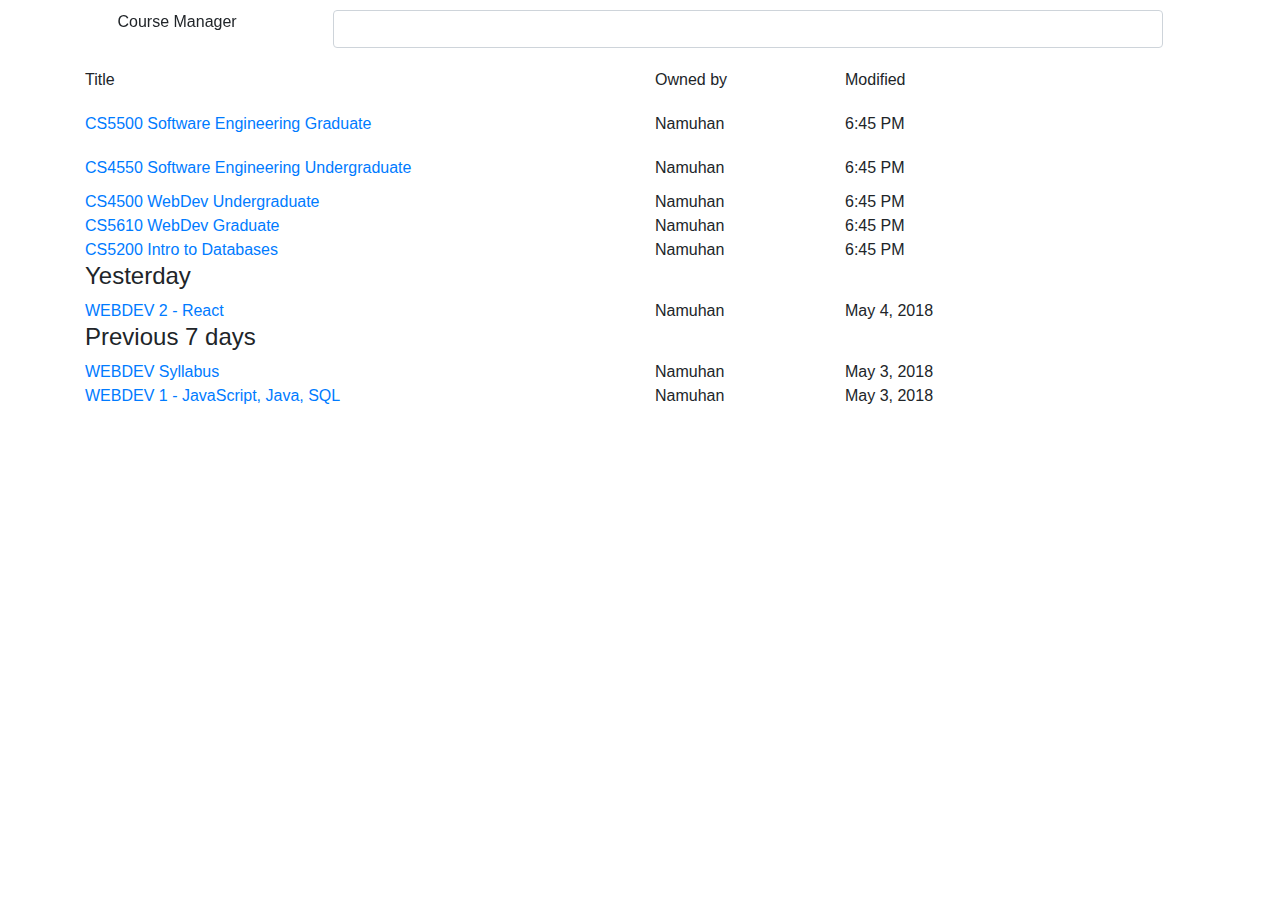
==== src/main/webapp/dashboard/dashboard-grid.html @ 841548db "Created login web page" ====
<!DOCTYPE html>
<html lang="en">
<head>
    <link href="https://stackpath.bootstrapcdn.com/bootstrap/4.5.2/css/bootstrap.min.css" rel="stylesheet"/>
    <link rel="stylesheet" href="https://pro.fontawesome.com/releases/v5.10.0/css/all.css" integrity="sha384-AYmEC3Yw5cVb3ZcuHtOA93w35dYTsvhLPVnYs9eStHfGJvOvKxVfELGroGkvsg+p" crossorigin="anonymous"/>
    <link rel="stylesheet" href="../style.css"/>
    <meta charset="UTF-8">
    <title>Dashboard Grid</title>
</head>
<body>

<div class="wbdv-sticky-nav-bar">
    <div class="row">
        <div class="col-1">
            <i class="fas fa-bars fa-2x"></i>
        </div>
        <div class="col-2">
            Course Manager
        </div>
        <div class="col-8">
            <input class="form-control"/>
        </div>
        <div class="col-1">
            <i class="fas fa-plus"></i>
        </div>
    </div>
</div>

<div class="container">
<!--    <h1>Dashboard Grid</h1>-->

    <div class="row row-styling">
        <div class="col-6">Title</div>
        <div class="col-2">Owned by</div>
        <div class="col-3">Modified</div>
        <div class="col-1"></div>
    </div>
    <div class="row row-styling">
        <div class="col-6">
            <a href="../editor/editor.template.client.html">
                <i class="fas fa-file"></i>
                CS5500 Software Engineering Graduate
            </a>
        </div>
        <div class="col-2">Namuhan</div>
        <div class="col-3">6:45 PM</div>
        <div class="col-1">
            <i class="fas fa-times"></i>
        </div>
    </div>
    <div class="row row-styling">
        <div class="col-6">
            <a href="../editor/editor.template.client.html">
                <i class="fas fa-file"></i>
                CS4550 Software Engineering Undergraduate
            </a>
        </div>
        <div class="col-2">Namuhan</div>
        <div class="col-3">6:45 PM</div>
        <div class="col-1">
            <i class="fas fa-times"></i>
        </div>
    </div>


    <div class="row">
        <div class="col-6">
            <a href="../editor/editor.template.client.html">
                <i class="fas fa-file"></i>
                CS4500 WebDev Undergraduate
            </a>
        </div>
        <div class="col-2">Namuhan</div>
        <div class="col-3">6:45 PM</div>
        <div class="col-1">
            <i class="fas fa-times"></i>
        </div>
    </div>
    <div class="row">
        <div class="col-6">
            <a href="../editor/editor.template.client.html">
                <i class="fas fa-file"></i>
                CS5610 WebDev Graduate
            </a>
        </div>
        <div class="col-2">Namuhan</div>
        <div class="col-3">6:45 PM</div>
        <div class="col-1">
            <i class="fas fa-times"></i>
        </div>
    </div>
    <div class="row">
        <div class="col-6">
            <a href="../editor/editor.template.client.html">
                <i class="fas fa-file"></i>
                CS5200 Intro to Databases
            </a>
        </div>
        <div class="col-2">Namuhan</div>
        <div class="col-3">6:45 PM</div>
        <div class="col-1">
            <i class="fas fa-times"></i>
        </div>
    </div>
    <h4>Yesterday</h4>
    <div class="row">
        <div class="col-6">
            <a href="../editor/editor.template.client.html">
                <i class="fas fa-file"></i>
                WEBDEV 2 - React
            </a>
        </div>
        <div class="col-2">Namuhan</div>
        <div class="col-3">May 4, 2018</div>
        <div class="col-1">
            <i class="fas fa-times"></i>
        </div>
    </div>
    <h4>Previous 7 days</h4>
    <div class="row">
        <div class="col-6">
            <a href="../editor/editor.template.client.html">
                <i class="fas fa-file"></i>
                WEBDEV Syllabus
            </a>
        </div>
        <div class="col-2">Namuhan</div>
        <div class="col-3">May 3, 2018</div>
        <div class="col-1">
            <i class="fas fa-times"></i>
        </div>
    </div>
    <div class="row">
        <div class="col-6">
            <a href="../editor/editor.template.client.html">
                <i class="fas fa-file"></i>
                WEBDEV 1 - JavaScript, Java, SQL
            </a>
        </div>
        <div class="col-2">Namuhan</div>
        <div class="col-3">May 3, 2018</div>
        <div class="col-1">
            <i class="fas fa-times"></i>
        </div>
    </div>
</div>
</div>
</body>
</html>
---- src/main/webapp/style.css ----
.wbdv-sticky-nav-bar {
    background-color: light blue;
    padding: 10px;
    position: fixed;
    width: 100%;
    z-index: 1;
}

.container {
    padding-top: 58px;
}

.row-styling {
    padding-top: 10px;
    padding-bottom: 10px;
}
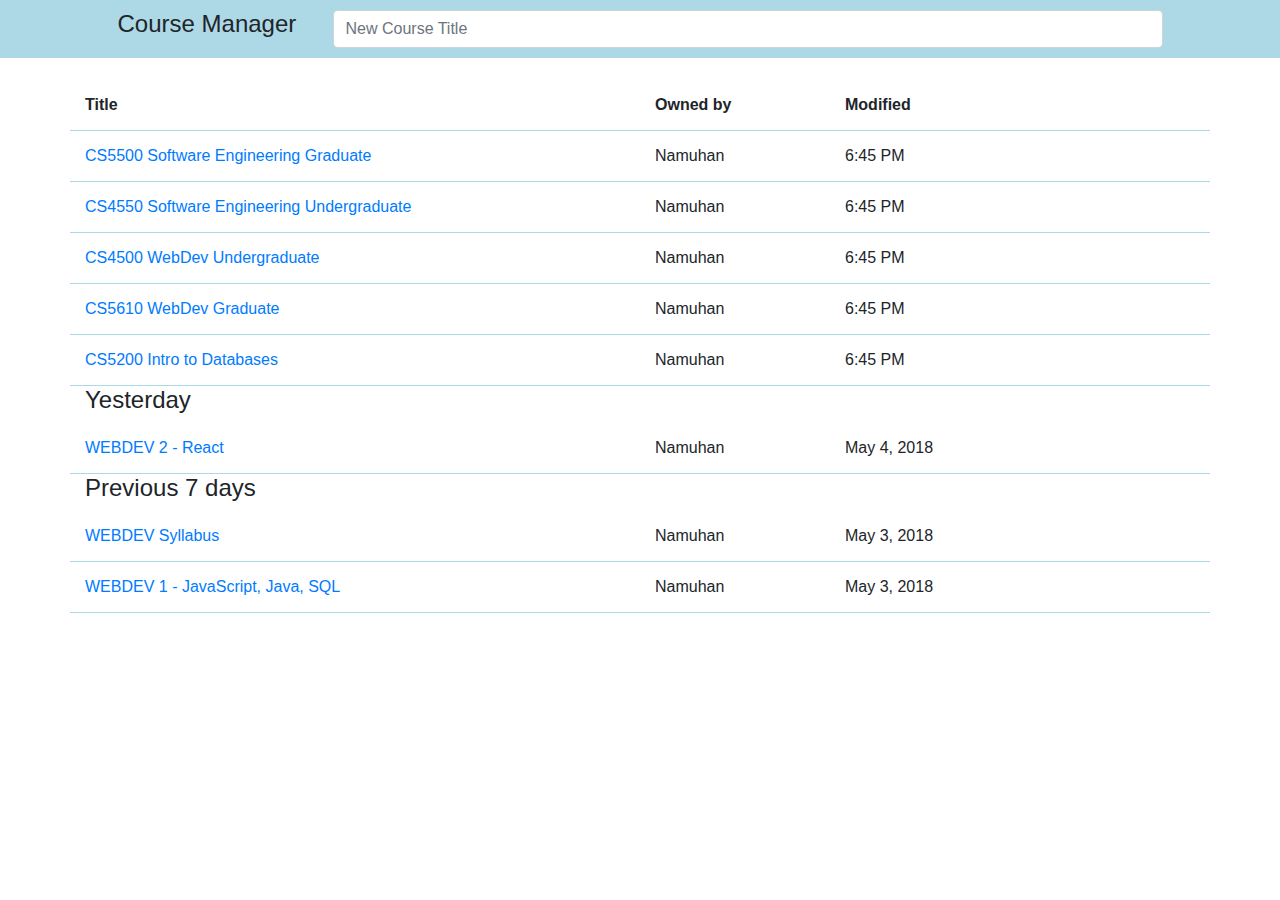
==== commit b7eb8d2e: "Added course list page for commit" ====
--- a/src/main/webapp/dashboard/dashboard-grid.html
+++ b/src/main/webapp/dashboard/dashboard-grid.html
@@ -1,149 +1,161 @@
 <!DOCTYPE html>
 <html lang="en">
 <head>
-    <link href="https://stackpath.bootstrapcdn.com/bootstrap/4.5.2/css/bootstrap.min.css" rel="stylesheet"/>
-    <link rel="stylesheet" href="https://pro.fontawesome.com/releases/v5.10.0/css/all.css" integrity="sha384-AYmEC3Yw5cVb3ZcuHtOA93w35dYTsvhLPVnYs9eStHfGJvOvKxVfELGroGkvsg+p" crossorigin="anonymous"/>
-    <link rel="stylesheet" href="../style.css"/>
     <meta charset="UTF-8">
     <title>Dashboard Grid</title>
+    <link rel="stylesheet" href="https://stackpath.bootstrapcdn.com/bootstrap/4.5.2/css/bootstrap.min.css"/>
+    <link rel="stylesheet" href="https://pro.fontawesome.com/releases/v5.10.0/css/all.css" integrity="sha384-AYmEC3Yw5cVb3ZcuHtOA93w35dYTsvhLPVnYs9eStHfGJvOvKxVfELGroGkvsg+p" crossorigin="anonymous"/>
+    <link rel="stylesheet" type="text/css" href="../css/styles.css" />
 </head>
 <body>
-
-<div class="wbdv-sticky-nav-bar">
-    <div class="row">
-        <div class="col-1">
-            <i class="fas fa-bars fa-2x"></i>
-        </div>
-        <div class="col-2">
-            Course Manager
-        </div>
-        <div class="col-8">
-            <input class="form-control"/>
-        </div>
-        <div class="col-1">
-            <i class="fas fa-plus"></i>
-        </div>
-    </div>
-</div>
-
-<div class="container">
-<!--    <h1>Dashboard Grid</h1>-->
-
-    <div class="row row-styling">
-        <div class="col-6">Title</div>
-        <div class="col-2">Owned by</div>
-        <div class="col-3">Modified</div>
-        <div class="col-1"></div>
-    </div>
-    <div class="row row-styling">
-        <div class="col-6">
-            <a href="../editor/editor.template.client.html">
-                <i class="fas fa-file"></i>
-                CS5500 Software Engineering Graduate
-            </a>
-        </div>
-        <div class="col-2">Namuhan</div>
-        <div class="col-3">6:45 PM</div>
-        <div class="col-1">
-            <i class="fas fa-times"></i>
-        </div>
-    </div>
-    <div class="row row-styling">
-        <div class="col-6">
-            <a href="../editor/editor.template.client.html">
-                <i class="fas fa-file"></i>
-                CS4550 Software Engineering Undergraduate
-            </a>
-        </div>
-        <div class="col-2">Namuhan</div>
-        <div class="col-3">6:45 PM</div>
-        <div class="col-1">
-            <i class="fas fa-times"></i>
+<!--    Added course list page for commit-->
+    <div class="wbdv-sticky-nav-bar">
+        <div class="row">
+            <div class="col-1">
+                <i class="fas fa-bars fa-2x"></i>
+            </div>
+            <div class="col-2">
+                <h4>Course Manager</h4>
+            </div>
+            <div class="col-8">
+                <input class="form-control" placeholder="New Course Title"/>
+            </div>
+            <div class="col-1">
+                <i class="fas fa-plus"></i>
+            </div>
         </div>
     </div>
 
+    <div class="container">
+        <!--    <h1>Dashboard Grid</h1>-->
 
-    <div class="row">
-        <div class="col-6">
-            <a href="../editor/editor.template.client.html">
-                <i class="fas fa-file"></i>
-                CS4500 WebDev Undergraduate
-            </a>
+        <div class="row row-styling">
+            <div class="col-6"><b>Title</b></div>
+            <div class="col-2 d-none d-sm-block"><b>Owned by</b></div>
+            <div class="col-3 d-none d-sm-block"><b>Modified</b></div>
+            <div class="col-1"></div>
         </div>
-        <div class="col-2">Namuhan</div>
-        <div class="col-3">6:45 PM</div>
-        <div class="col-1">
-            <i class="fas fa-times"></i>
+<!--        <div class="row row-styling">-->
+<!--            <div class="col-xs-10 col-sm-6">-->
+<!--                <a href="../editor/editor.template.client.html">-->
+<!--                    <i class="fas fa-file"></i>-->
+<!--                    CS5500 Software Engineering Graduate-->
+<!--                </a>-->
+<!--            </div>-->
+<!--            <div class="col-sm-2 d-none d-sm-block">Namuhan</div>-->
+<!--            <div class="col-sm-3 d-none d-sm-block">6:45 PM</div>-->
+<!--            <div class="col-xs-2 col-sm-1">-->
+<!--                <i class="fas fa-times"></i>-->
+<!--            </div>-->
+<!--        </div>-->
+        <div class="row row-styling">
+            <div class="col-6">
+                <a href="../editor/editor.template.client.html">
+                    <i class="fas fa-file"></i>
+                    CS5500 Software Engineering Graduate
+                </a>
+            </div>
+            <div class="col-2 d-none d-sm-block">Namuhan</div>
+            <div class="col-3 d-none d-sm-block">6:45 PM</div>
+            <div class="col-1">
+                <i class="fas fa-times"></i>
+            </div>
+        </div>
+        <div class="row row-styling">
+            <div class="col-6">
+                <a href="../editor/editor.template.client.html">
+                    <i class="fas fa-file"></i>
+                    CS4550 Software Engineering Undergraduate
+                </a>
+            </div>
+            <div class="col-2 d-none d-sm-block">Namuhan</div>
+            <div class="col-3 d-none d-sm-block">6:45 PM</div>
+            <div class="col-1">
+                <i class="fas fa-times"></i>
+            </div>
+        </div>
+
+
+        <div class="row row-styling">
+            <div class="col-6">
+                <a href="../editor/editor.template.client.html">
+                    <i class="fas fa-file"></i>
+                    CS4500 WebDev Undergraduate
+                </a>
+            </div>
+            <div class="col-2 d-none d-sm-block">Namuhan</div>
+            <div class="col-3 d-none d-sm-block">6:45 PM</div>
+            <div class="col-1">
+                <i class="fas fa-times"></i>
+            </div>
+        </div>
+        <div class="row row-styling">
+            <div class="col-6">
+                <a href="../editor/editor.template.client.html">
+                    <i class="fas fa-file"></i>
+                    CS5610 WebDev Graduate
+                </a>
+            </div>
+            <div class="col-2 d-none d-sm-block">Namuhan</div>
+            <div class="col-3 d-none d-sm-block">6:45 PM</div>
+            <div class="col-1">
+                <i class="fas fa-times"></i>
+            </div>
+        </div>
+        <div class="row row-styling">
+            <div class="col-6">
+                <a href="../editor/editor.template.client.html">
+                    <i class="fas fa-file"></i>
+                    CS5200 Intro to Databases
+                </a>
+            </div>
+            <div class="col-2 d-none d-sm-block">Namuhan</div>
+            <div class="col-3 d-none d-sm-block">6:45 PM</div>
+            <div class="col-1">
+                <i class="fas fa-times"></i>
+            </div>
+        </div>
+        <h4>Yesterday</h4>
+        <div class="row row-styling">
+            <div class="col-6">
+                <a href="../editor/editor.template.client.html">
+                    <i class="fas fa-file"></i>
+                    WEBDEV 2 - React
+                </a>
+            </div>
+            <div class="col-2 d-none d-sm-block">Namuhan</div>
+            <div class="col-3 d-none d-sm-block">May 4, 2018</div>
+            <div class="col-1">
+                <i class="fas fa-times"></i>
+            </div>
+        </div>
+        <h4>Previous 7 days</h4>
+        <div class="row row-styling">
+            <div class="col-6">
+                <a href="../editor/editor.template.client.html">
+                    <i class="fas fa-file"></i>
+                    WEBDEV Syllabus
+                </a>
+            </div>
+            <div class="col-2 d-none d-sm-block">Namuhan</div>
+            <div class="col-3 d-none d-sm-block">May 3, 2018</div>
+            <div class="col-1">
+                <i class="fas fa-times"></i>
+            </div>
+        </div>
+        <div class="row row-styling">
+            <div class="col-6">
+                <a href="../editor/editor.template.client.html">
+                    <i class="fas fa-file"></i>
+                    WEBDEV 1 - JavaScript, Java, SQL
+                </a>
+            </div>
+            <div class="col-2 d-none d-sm-block">Namuhan</div>
+            <div class="col-3 d-none d-sm-block">May 3, 2018</div>
+            <div class="col-1">
+                <i class="fas fa-times"></i>
+            </div>
         </div>
     </div>
-    <div class="row">
-        <div class="col-6">
-            <a href="../editor/editor.template.client.html">
-                <i class="fas fa-file"></i>
-                CS5610 WebDev Graduate
-            </a>
-        </div>
-        <div class="col-2">Namuhan</div>
-        <div class="col-3">6:45 PM</div>
-        <div class="col-1">
-            <i class="fas fa-times"></i>
-        </div>
-    </div>
-    <div class="row">
-        <div class="col-6">
-            <a href="../editor/editor.template.client.html">
-                <i class="fas fa-file"></i>
-                CS5200 Intro to Databases
-            </a>
-        </div>
-        <div class="col-2">Namuhan</div>
-        <div class="col-3">6:45 PM</div>
-        <div class="col-1">
-            <i class="fas fa-times"></i>
-        </div>
-    </div>
-    <h4>Yesterday</h4>
-    <div class="row">
-        <div class="col-6">
-            <a href="../editor/editor.template.client.html">
-                <i class="fas fa-file"></i>
-                WEBDEV 2 - React
-            </a>
-        </div>
-        <div class="col-2">Namuhan</div>
-        <div class="col-3">May 4, 2018</div>
-        <div class="col-1">
-            <i class="fas fa-times"></i>
-        </div>
-    </div>
-    <h4>Previous 7 days</h4>
-    <div class="row">
-        <div class="col-6">
-            <a href="../editor/editor.template.client.html">
-                <i class="fas fa-file"></i>
-                WEBDEV Syllabus
-            </a>
-        </div>
-        <div class="col-2">Namuhan</div>
-        <div class="col-3">May 3, 2018</div>
-        <div class="col-1">
-            <i class="fas fa-times"></i>
-        </div>
-    </div>
-    <div class="row">
-        <div class="col-6">
-            <a href="../editor/editor.template.client.html">
-                <i class="fas fa-file"></i>
-                WEBDEV 1 - JavaScript, Java, SQL
-            </a>
-        </div>
-        <div class="col-2">Namuhan</div>
-        <div class="col-3">May 3, 2018</div>
-        <div class="col-1">
-            <i class="fas fa-times"></i>
-        </div>
-    </div>
-</div>
-</div>
 </body>
 </html>--- a/src/main/webapp/css/styles.css
+++ b/src/main/webapp/css/styles.css
@@ -0,0 +1,17 @@
+.wbdv-sticky-nav-bar {
+    background-color: lightblue;
+    padding: 10px;
+    position: fixed;
+    width: 100%;
+    z-index: 1;
+}
+
+.container {
+    padding-top: 5em;
+}
+
+.row-styling {
+    border-bottom: 0.1px solid lightblue;
+    padding-top: 13px;
+    padding-bottom: 13px;
+}
